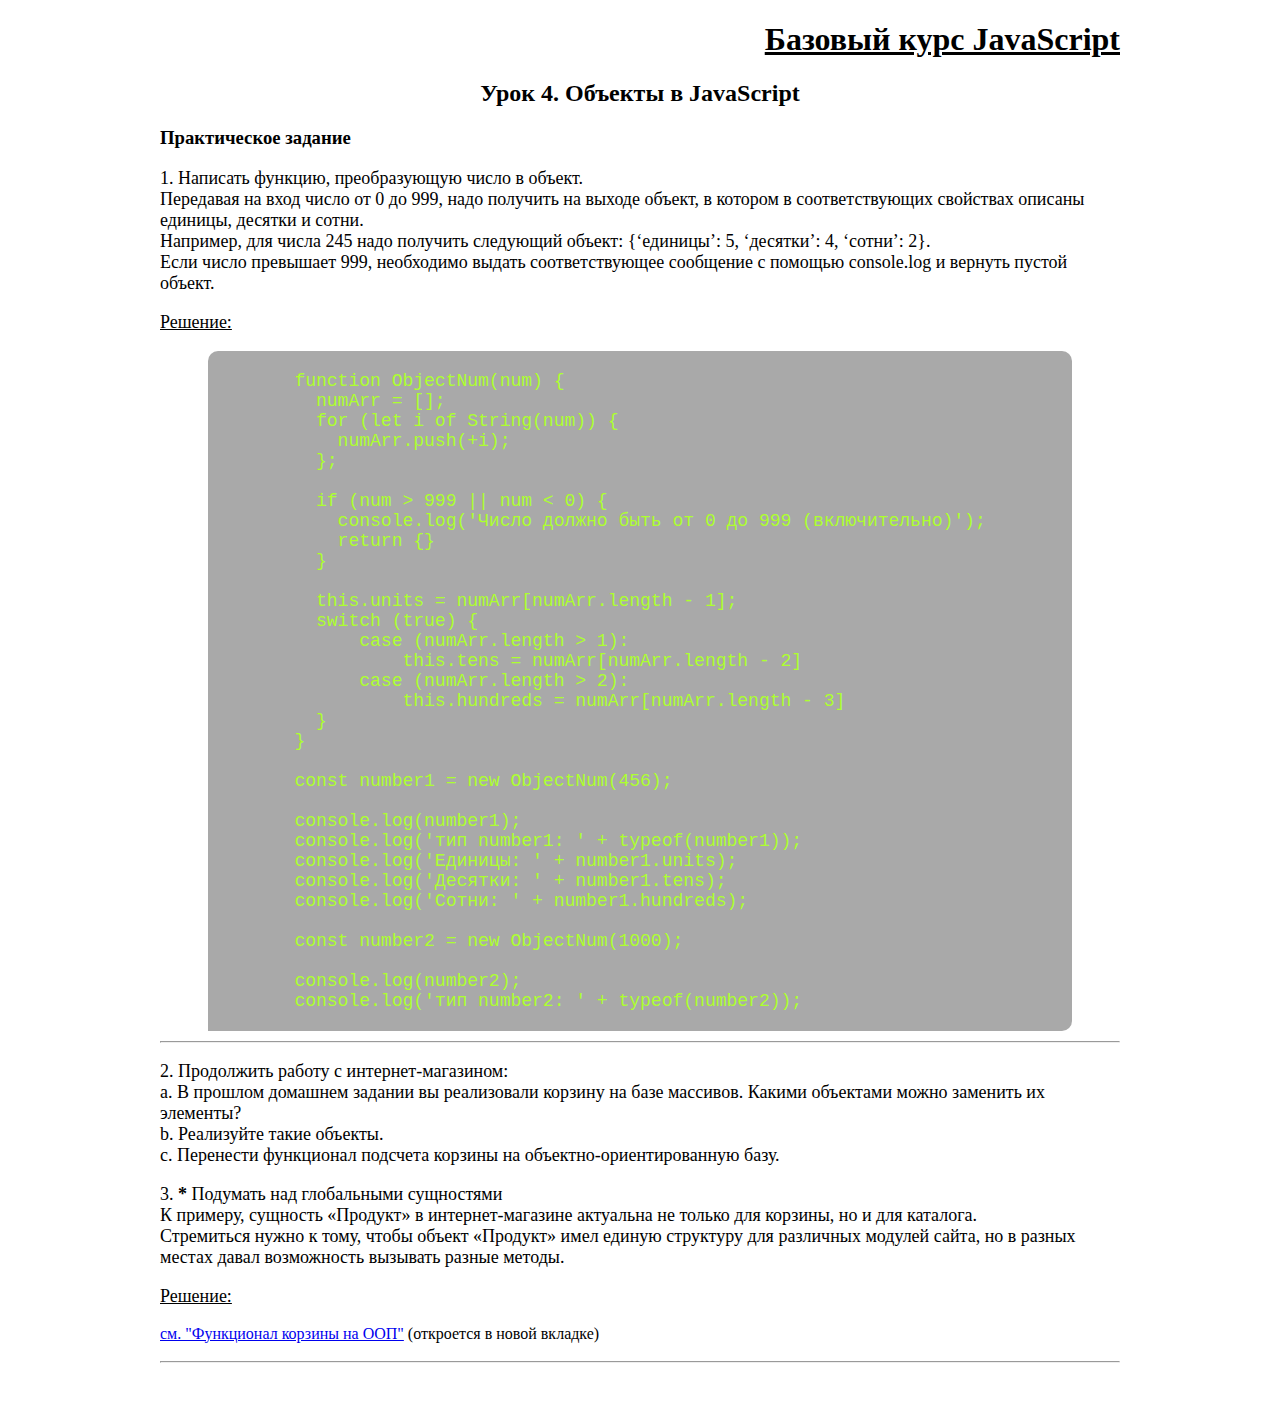
==== js_dz4/index.html @ 94a20184 "Базовый курс JavaScript Урок 4. Практическое задание" ====
<!DOCTYPE html>
<html lang="ru">
<head>
  <meta charset="UTF-8">
  <meta name="viewport" content="width=device-width, initial-scale=1.0">
  <meta http-equiv="X-UA-Compatible" content="ie=edge">
  <title>Урок 4. Объекты в JavaScript</title>
  <link rel="stylesheet" href="style.css">
</head>
<body>
  <div class="main">
    <div class="task">
      <h1 class="right_header">Базовый курс JavaScript</h1>
      <h2 class="center_header">Урок 4. Объекты в JavaScript</h2>
      <h3>Практическое задание</h3>
      <p>
        1. Написать функцию, преобразующую число в объект.<br>
        Передавая на вход число от 0 до 999, надо получить на выходе объект, в котором в соответствующих свойствах описаны единицы, десятки и сотни.<br>
        Например, для числа 245 надо получить следующий объект: {‘единицы’: 5, ‘десятки’: 4, ‘сотни’: 2}.<br>
        Если число превышает 999, необходимо выдать соответствующее сообщение с помощью console.log и вернуть пустой объект.
      </p>
      <p><u>Решение:</u></p>
      <pre class="pre_code"><code class="language-js">
        function ObjectNum(num) {
          numArr = [];
          for (let i of String(num)) {
            numArr.push(+i);
          };

          if (num > 999 || num < 0) {
            console.log('Число должно быть от 0 до 999 (включительно)');
            return {}
          }

          this.units = numArr[numArr.length - 1];
          switch (true) {
              case (numArr.length > 1):
                  this.tens = numArr[numArr.length - 2]
              case (numArr.length > 2):
                  this.hundreds = numArr[numArr.length - 3]
          }
        }

        const number1 = new ObjectNum(456);

        console.log(number1);
        console.log('тип number1: ' + typeof(number1));
        console.log('Единицы: ' + number1.units);
        console.log('Десятки: ' + number1.tens);
        console.log('Сотни: ' + number1.hundreds);

        const number2 = new ObjectNum(1000);

        console.log(number2);
        console.log('тип number2: ' + typeof(number2));
        </code></pre>

      <hr>
      <p>
        2. Продолжить работу с интернет-магазином:<br>
        a. В прошлом домашнем задании вы реализовали корзину на базе массивов. Какими объектами можно заменить их элементы?<br>
        b. Реализуйте такие объекты.<br>
        c. Перенести функционал подсчета корзины на объектно-ориентированную базу.
      </p>

      <p>
        3. <b>*</b> Подумать над глобальными сущностями<br>
        К примеру, сущность «Продукт» в интернет-магазине актуальна не только для корзины, но и для каталога.<br>
        Стремиться нужно к тому, чтобы объект «Продукт» имел единую структуру для различных модулей сайта, но в разных местах давал возможность вызывать разные методы.
      </p>
      <p><u>Решение:</u></p>

      <a href="./shop.html" target="_blank">см. "Функционал корзины на ООП"</a> (откроется в новой вкладке)

      <p>
      </p>
      <hr>

    </div>
  </div>
  <!-- JavaScript -->
  <script type="text/javascript" src="script.js" async defer></script>
</body>
</html>
---- js_dz4/style.css ----
* {
  /* margin: 0; */
}
p, .pre_code {
  font-size: 18px;
}
.main {
  max-width: 960px;
  margin: 0 auto;
}
.right_header{
  text-align: right;
  text-decoration: underline;
}
.center_header {
  text-align: center;
}
.pre_code, .language-js {
  background-color: darkgrey;
  color: greenyellow;
}
.pre_code {
  max-width: 90%;
  margin: 10px auto;
  border-radius: 10px;
}
.quote_ecma_p {
  margin-bottom: 5px;
}
.quote_ecma {
  max-width: 90%;
  margin: 0 auto;
}
.img_ecma {
  max-width: 85%;
  border: 1px solid;
  border-radius: 10px;
}
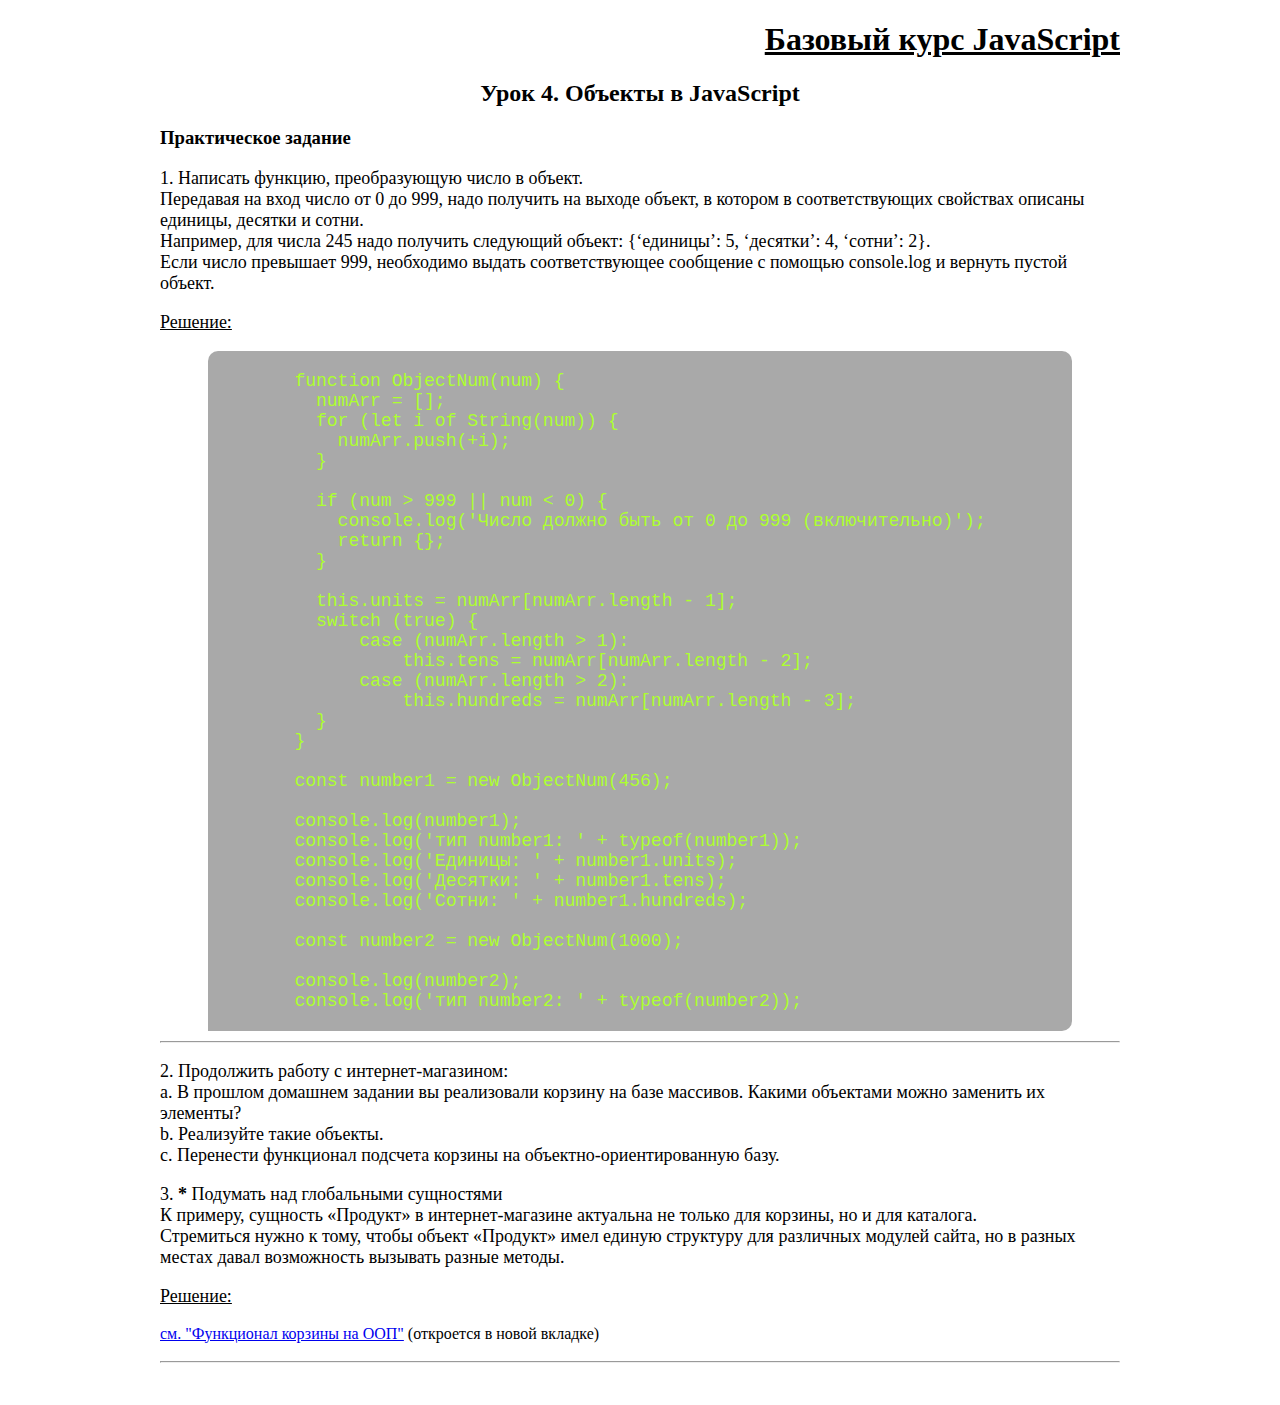
==== commit 96f4fb93: "Update index.html" ====
--- a/js_dz4/index.html
+++ b/js_dz4/index.html
@@ -25,19 +25,19 @@
           numArr = [];
           for (let i of String(num)) {
             numArr.push(+i);
-          };
+          }
 
           if (num > 999 || num < 0) {
             console.log('Число должно быть от 0 до 999 (включительно)');
-            return {}
+            return {};
           }
 
           this.units = numArr[numArr.length - 1];
           switch (true) {
               case (numArr.length > 1):
-                  this.tens = numArr[numArr.length - 2]
+                  this.tens = numArr[numArr.length - 2];
               case (numArr.length > 2):
-                  this.hundreds = numArr[numArr.length - 3]
+                  this.hundreds = numArr[numArr.length - 3];
           }
         }
 
